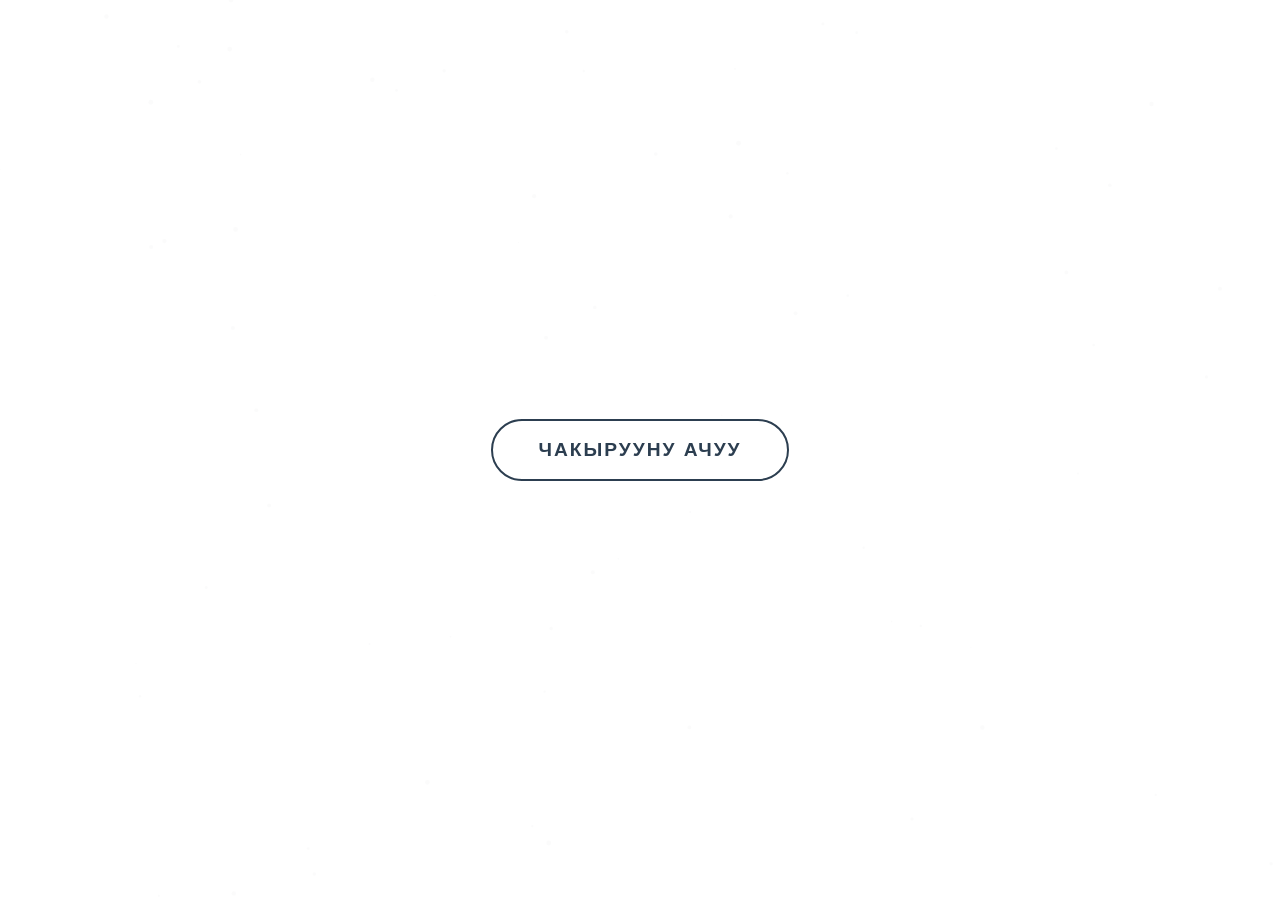
==== index.html @ 687a7d44 "Rename html.html to index.html" ====
<!DOCTYPE html>
<html lang="ky">
<head>
    <meta charset="UTF-8">
    <meta name="viewport" content="width=device-width, initial-scale=1.0">
    <title>Мугалимге миң таазим — Чакыруу</title>
    <link rel="stylesheet" href="style.css">
    <!-- Библиотека для праздничного конфетти -->
    <script src="https://cdn.jsdelivr.net/npm/canvas-confetti@1.6.0/dist/confetti.browser.min.js"></script>
</head>
<body>

    <!-- Стартовый экран -->
    <div id="loader">
        <button id="start-btn" class="btn-start">Чакырууну ачуу</button>
    </div>

    <!-- Интерактивный фон с частицами -->
    <canvas id="bg-canvas"></canvas>

    <!-- Основная карточка -->
    <div id="card" class="invitation-card">
        <!-- Фотография преподавателей -->
        <img src="https://img.pravda.ru/image/preview/article/4/7/7/2417477_amp.jpeg" alt="Учителя" class="teacher-photo">
        
        <!-- Главный заголовок -->
        <h1 class="crypt-text" data-text="Мугалимге миң таазим!"></h1>
        
        <!-- Уважительное приглашение -->
        <p class="crypt-text invite-desc" data-text="Ардактуу агай-эжейлер! Сиздерди Мугалимдер күнүнө арналган майрамдык шоу-концертибизге чакырабыз!"></p>
        
        <!-- Блок с информацией о мероприятии (Дата, Время, Место) -->
        <div class="event-details">
            <div class="detail-box">
                <span class="crypt-text detail-label" data-text="Датасы:"></span>
                <span class="crypt-text detail-val" data-text="5-октябрь"></span>
            </div>
            <div class="detail-box">
                <span class="crypt-text detail-label" data-text="Убактысы:"></span>
                <span class="crypt-text detail-val" data-text="14:00"></span>
            </div>
            <div class="detail-box">
                <span class="crypt-text detail-label" data-text="Өтүлүүчү жер:"></span>
                <span class="crypt-text detail-val" data-text="Ч. Айтматов атындагы Жыйын зал "></span>
            </div>
        </div>

        <!-- Информация о группах и кураторе -->
        <div class="info-group">
            <p class="crypt-text highlight" data-text="Куратор: Казыбаева Мирзат"></p>
            <p class="crypt-text highlight" data-text="Группа: ПМ-1-24"></p>
        </div>
    </div>

    <script src="script.js"></script>
</body>
</html>
---- style.css ----
:root {
    --primary-text: #2c3e50;
    --highlight: #c0392b;
    --white: #ffffff;
    --glass-bg: rgba(255, 255, 255, 0.85);
}

* {
    margin: 0;
    padding: 0;
    box-sizing: border-box;
}

body, html {
    width: 100%;
    height: 100%;
    /* Фон с цветами/тетрадями. Можно заменить ссылку */
    background: url('https://images.unsplash.com/photo-1490750967868-88aa4486c946?q=80&w=2070&auto=format&fit=crop') no-repeat center center/cover;
    color: var(--primary-text);
    font-family: 'Segoe UI', Tahoma, Geneva, Verdana, sans-serif;
    overflow: hidden;
    perspective: 1200px;
}

#bg-canvas {
    position: absolute;
    top: 0;
    left: 0;
    width: 100%;
    height: 100%;
    z-index: 1;
}

#loader {
    position: fixed;
    top: 0; left: 0; width: 100%; height: 100%;
    background: rgba(255, 255, 255, 0.95);
    z-index: 9999;
    display: flex;
    align-items: center;
    justify-content: center;
    transition: opacity 1s ease;
}

.btn-start {
    padding: 18px 45px;
    font-size: 1.2rem;
    background: var(--white);
    color: var(--primary-text);
    border: 2px solid var(--primary-text);
    border-radius: 40px;
    cursor: pointer;
    text-transform: uppercase;
    letter-spacing: 2px;
    font-weight: bold;
    transition: all 0.4s ease;
}

.btn-start:hover {
    background: var(--primary-text);
    color: var(--white);
    transform: scale(1.05);
}

.invitation-card {
    position: relative;
    z-index: 10;
    max-width: 600px;
    width: 90%;
    margin: 60px auto;
    padding: 40px;
    background: var(--glass-bg);
    border-radius: 20px;
    backdrop-filter: blur(8px);
    -webkit-backdrop-filter: blur(8px);
    box-shadow: 0 15px 35px rgba(0, 0, 0, 0.2);
    text-align: center;
    opacity: 0;
    pointer-events: none;
    transform-style: preserve-3d;
}

.teacher-photo {
    width: 100%;
    max-width: 250px;
    height: auto;
    border-radius: 15px;
    margin-bottom: 25px;
    box-shadow: 0 5px 15px rgba(0,0,0,0.1);
    /* Изображение тоже будет плавно появляться */
    opacity: 0;
    transform: translateY(20px);
    transition: opacity 1.5s ease, transform 1.5s ease;
}

.invitation-card.active .teacher-photo {
    opacity: 1;
    transform: translateY(0);
}

h1 {
    font-size: clamp(1.8rem, 5vw, 2.5rem); /* Адаптивно для ПК и мобилок */
    color: var(--primary-text);
    margin-bottom: 20px;
    text-transform: uppercase;
    letter-spacing: 2px;
    border-bottom: 2px solid var(--highlight);
    padding-bottom: 15px;
}

p {
    font-size: clamp(1.9rem, 1vw, 1rem);
    margin: 15px 0;
    font-weight: 500;
}

/* Класс для слов, чтобы они левитировали */
.word-wrap {
    display: inline-block;
    white-space: pre;
    will-change: transform, opacity, filter;
    /* Хакерский моноширинный шрифт на время полета */
    font-family: 'Courier New', Courier, monospace; 
}
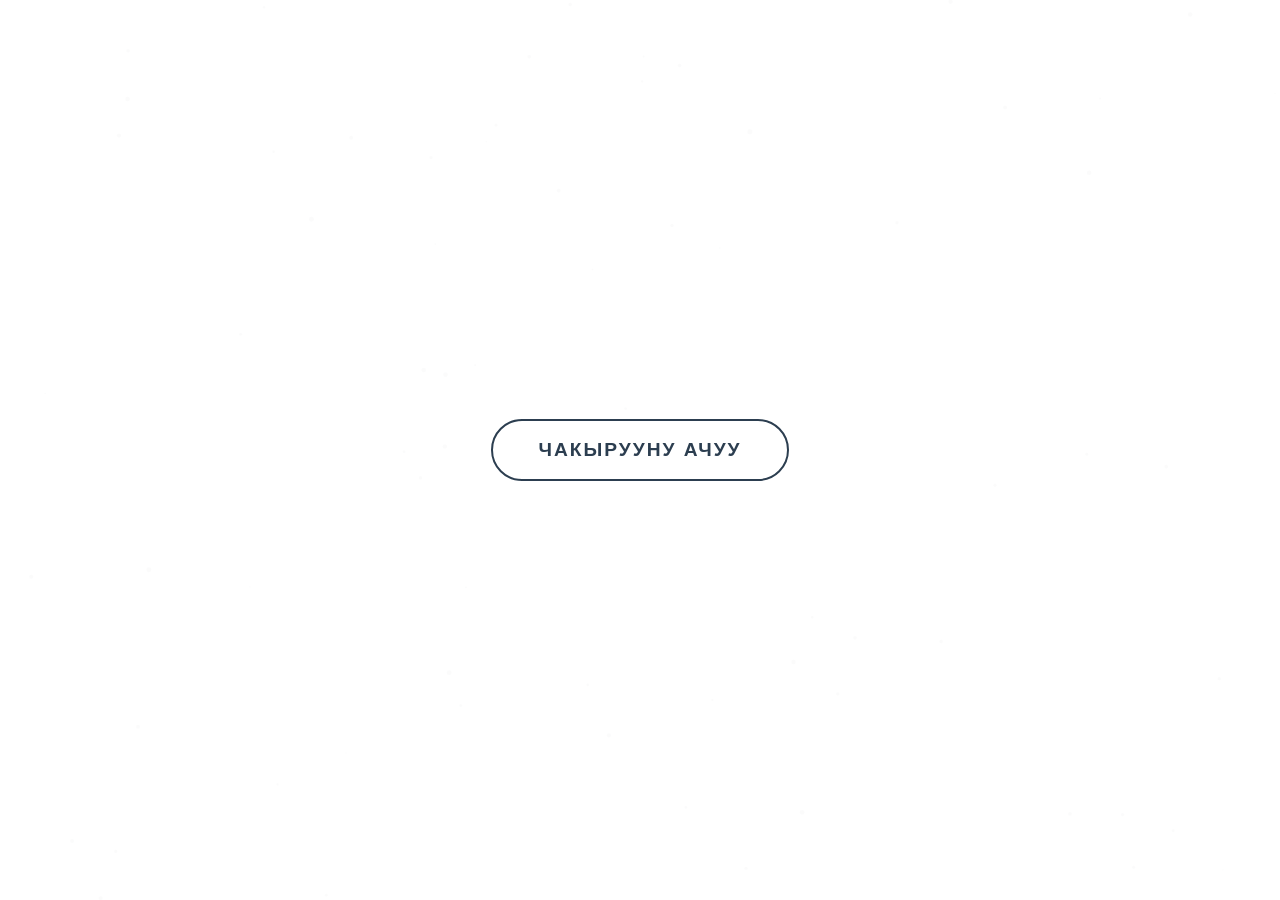
==== commit 22f9b92a: "Modify event details in index.html Updated event time and location details in the invitation." ====
--- a/index.html
+++ b/index.html
@@ -37,11 +37,11 @@
             </div>
             <div class="detail-box">
                 <span class="crypt-text detail-label" data-text="Убактысы:"></span>
-                <span class="crypt-text detail-val" data-text="14:00"></span>
+                <span class="crypt-text detail-val" data-text="10:00"></span>
             </div>
             <div class="detail-box">
                 <span class="crypt-text detail-label" data-text="Өтүлүүчү жер:"></span>
-                <span class="crypt-text detail-val" data-text="Ч. Айтматов атындагы Жыйын зал "></span>
+                <span class="crypt-text detail-val" data-text="Манас өргө жыйын залы"></span>
             </div>
         </div>
 
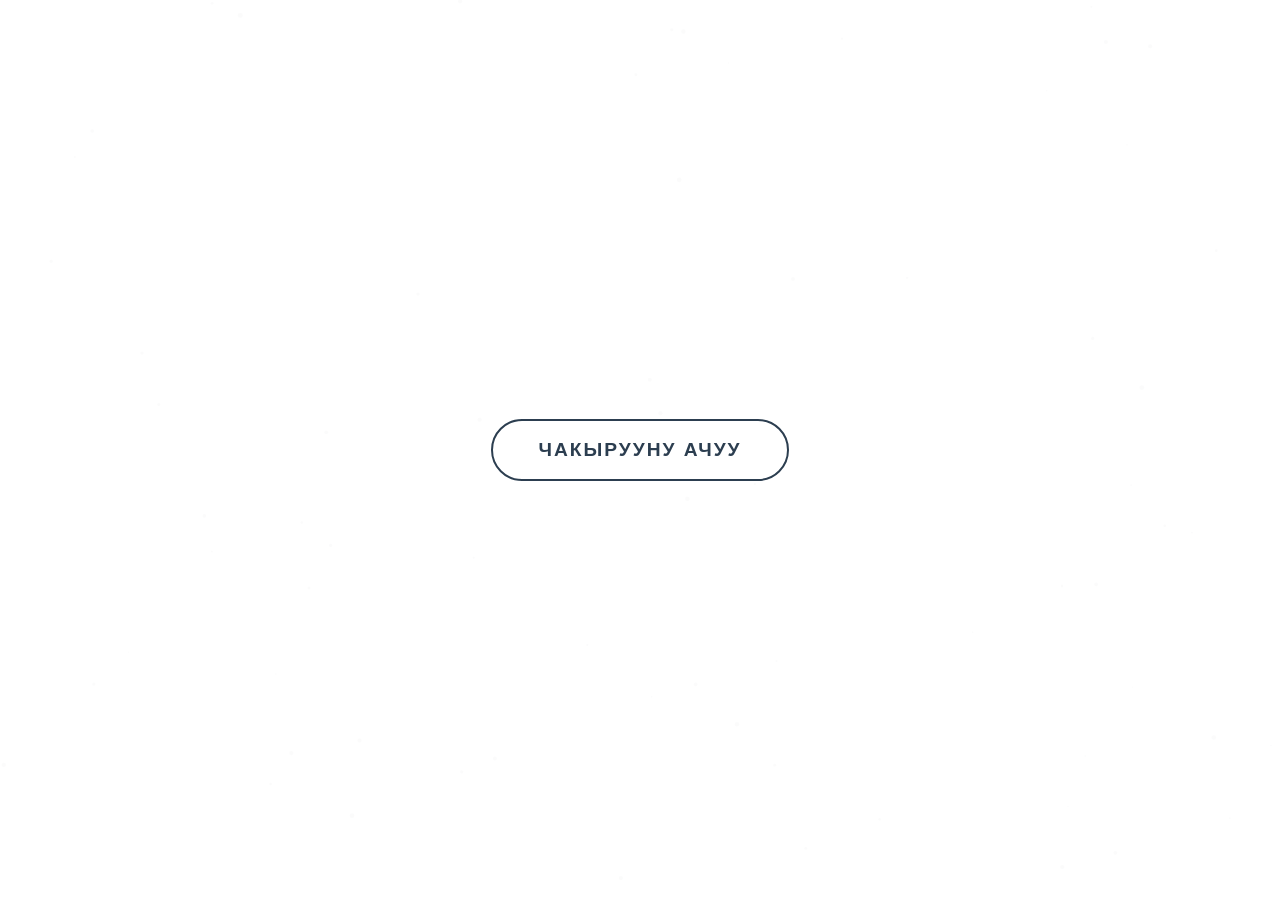
==== commit 3be6f19f: "Update index.html" ====
--- a/index.html
+++ b/index.html
@@ -24,10 +24,10 @@
         <img src="https://img.pravda.ru/image/preview/article/4/7/7/2417477_amp.jpeg" alt="Учителя" class="teacher-photo">
         
         <!-- Главный заголовок -->
-        <h1 class="crypt-text" data-text="Мугалимге миң таазим!"></h1>
+        <h1 class="crypt-text" data-text="Мугалимге миң-таазим!"></h1>
         
         <!-- Уважительное приглашение -->
-        <p class="crypt-text invite-desc" data-text="Ардактуу агай-эжейлер! Сиздерди Мугалимдер күнүнө арналган майрамдык шоу-концертибизге чакырабыз!"></p>
+        <p class="crypt-text invite-desc" data-text="Ардактуу агай-эжейлер! Сиздерди мугалимдер күнүнө арналган майрамдык шоу-концертибизге чакырабыз!"></p>
         
         <!-- Блок с информацией о мероприятии (Дата, Время, Место) -->
         <div class="event-details">
